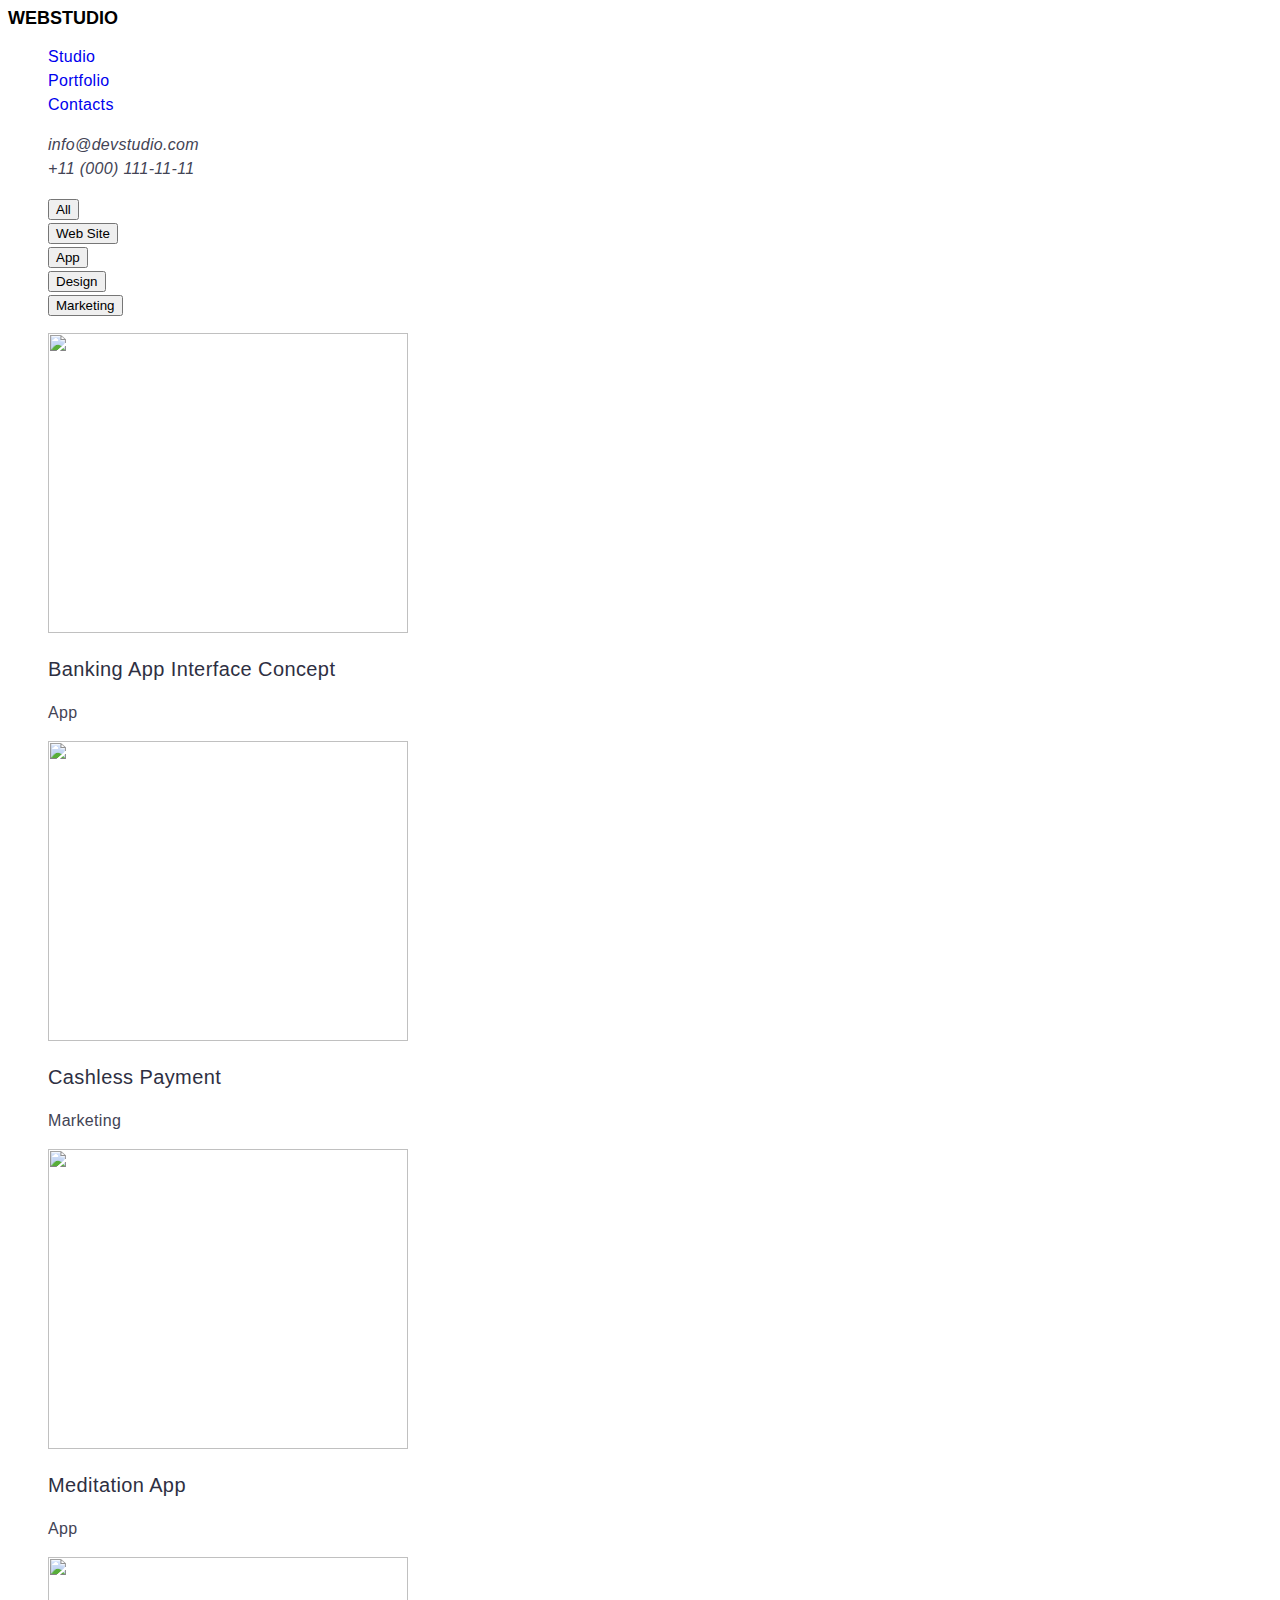
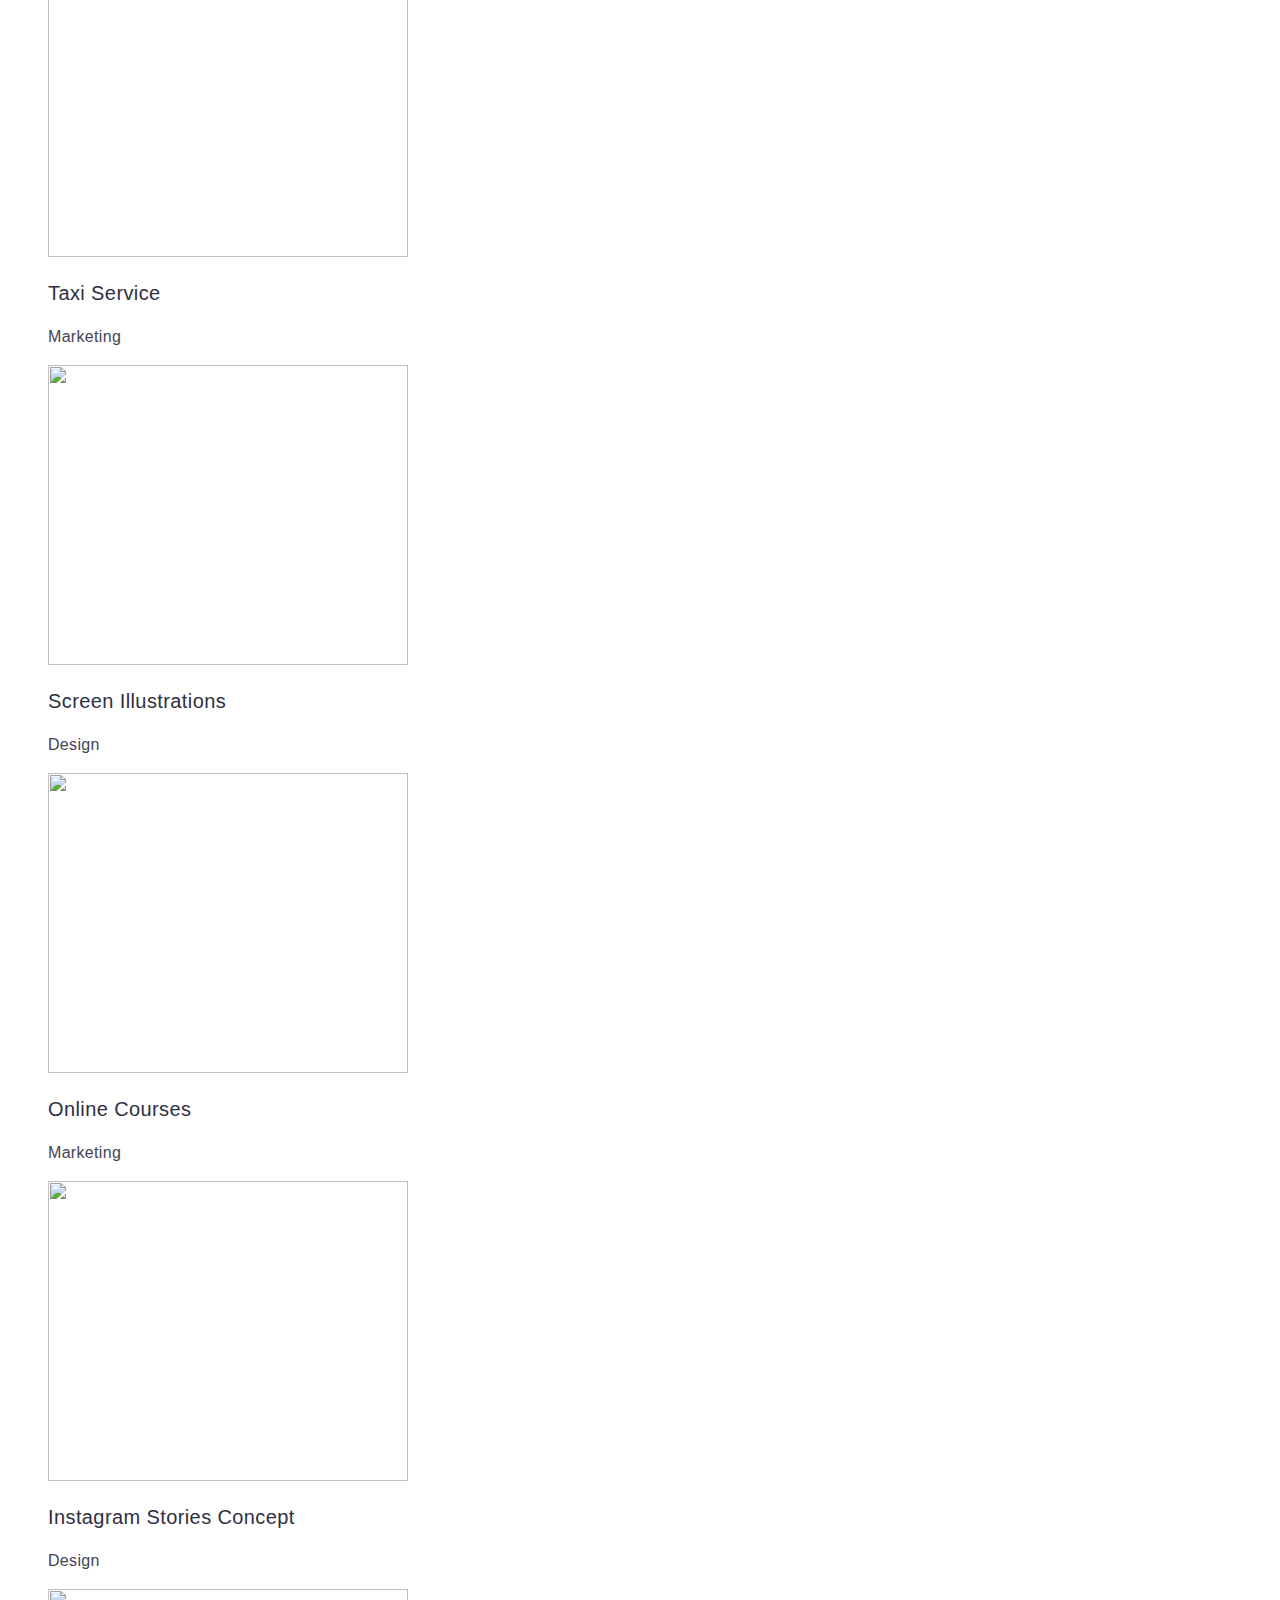
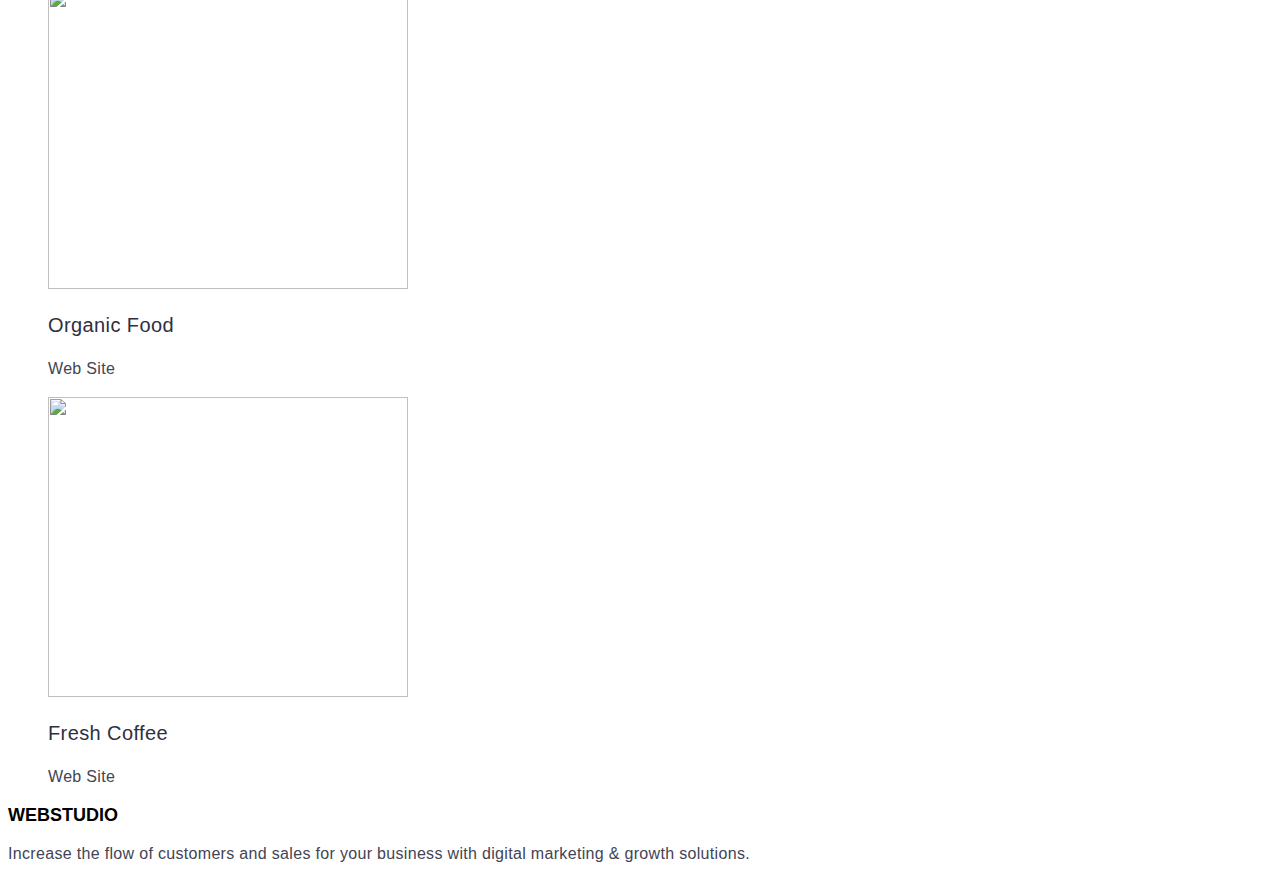
==== portfolio.html @ 717459e5 "finish1" ====
<!DOCTYPE html>
<html lang="en">

<head>
    <meta charset="UTF-8">
    <meta http-equiv="X-UA-Compatible" content="IE=edge">
    <meta name="viewport" content="width=device-width, initial-scale=1.0">
    <link rel="preconnect" href="https://fonts.googleapis.com">
    <link rel="preconnect" href="https://fonts.gstatic.com" crossorigin>
    <link
        href="https://fonts.googleapis.com/css2?family=Raleway:wght@800&ampfamily=Roboto:wght@400;500;700;900&ampdisplay=swap"
        rel="stylesheet">
    <link rel="stylesheet" href="./css/styles.css">
    <title>Web Studio</title>
</head>



<body>
    <header class="header">
        <nav class="header-navigation">
            <a href="./index.html" class="header-logo link"><span class="header-logo-span">WEB</span>STUDIO</a>
            <ul class="header-menu link">
                <li class="header-menu-item list "><a class="header-menu-link link" href="./index.html">Studio</a></li>
                <li class="header-menu-item list"><a class="header-menu-link link" href="./portfolio.html">Portfolio</a>
                </li>
                <li class="header-menu-item list"><a class="header-menu-link link" href="./index.html">Contacts</a></li>
            </ul>
        </nav>
        <address class="header-addres">
            <ul>
                <li class="header-addres-item list"><a class="header-addres-link link"
                        href="mailto:info@devstudio.com">info@devstudio.com</a></li>
                <li class="header-addres-item list"><a class="header-addres-link link" href="tel:+110001111111">+11
                        (000)
                        111-11-11</a></li>
            </ul>
        </address>

    </header>

    <main>
        <section class="port-navigation">
            <h2 hidden>Portfolio navigation</h2>
            <ul class="port-navigation-list">
                <li class="port-navigation-item list"><button type="button" class="port-navigation-button">All</button>
                </li>
                <li class="port-navigation-item list"><button type="button" class="port-navigation-button">Web
                        Site</button>
                </li>
                <li class="port-navigation-item list"><button type="button" class="port-navigation-button">App</button>
                </li>
                <li class="port-navigation-item list"><button type="button"
                        class="port-navigation-button">Design</button>
                </li>
                <li class="port-navigation-item list"><button type="button"
                        class="port-navigation-button">Marketing</button>
                </li>
            </ul>

        </section>

        <section class="port-avatar">
            <h2 hidden>Avatar</h2>
            <ul class="port-avatar-list">
                <li class="port-avatar-item list">
                    <img src="./images/imgport1.jpg" alt="" width="360" height="300">

                    <h3 class="port-avatar-title">Banking App Interface Concept</h3>
                    <p class="port-avatar-text">App</p>

                </li>
                <li class="port-avatar-item list">
                    <img src="./images/imgport2.jpg" alt="" width="360" height="300">

                    <h3 class="port-avatar-title">Cashless Payment</h3>
                    <p class="port-avatar-text">Marketing</p>

                </li>
                <li class="port-avatar-item list">
                    <img src="./images/imgport3.jpg" alt="" width="360" height="300">

                    <h3 class="port-avatar-title">Meditation App</h3>
                    <p class="port-avatar-text">App</p>

                </li>
                <li class="port-avatar-item list">
                    <img src="./images/imgport4.jpg" alt="" width="360" height="300">

                    <h3 class="port-avatar-title">Taxi Service</h3>
                    <p class="port-avatar-text">Marketing</p>

                </li>
                <li class="port-avatar-item list">
                    <img src="./images/imgport5.jpg" alt="" width="360" height="300">

                    <h3 class="port-avatar-title">Screen Illustrations</h3>
                    <p class="port-avatar-text">Design</p>

                </li>
                <li class="port-avatar-item list">
                    <img src="./images/imgport6.jpg" alt="" width="360" height="300">

                    <h3 class="port-avatar-title">Online Courses</h3>
                    <p class="port-avatar-text">Marketing</p>

                </li>
                <li class="port-avatar-item list">
                    <img src="./images/imgport7.jpg" alt="" width="360" height="300">

                    <h3 class="port-avatar-title">Instagram Stories Concept</h3>
                    <p class="port-avatar-text">Design</p>

                </li>
                <li class="port-avatar-item list">
                    <img src="./images/imgport8.jpg" alt="" width="360" height="300">

                    <h3 class="port-avatar-title">Organic Food</h3>
                    <p class="port-avatar-text">Web Site</p>

                </li>
                <li class="port-avatar-item list">
                    <img src="./images/imgport9.jpg" alt="" width="360" height="300">

                    <h3 class="port-avatar-title">Fresh Coffee</h3>
                    <p class="port-avatar-text">Web Site</p>

                </li>
            </ul>




        </section>

    </main>

    <footer class="footer">
        <a href="./index.html" class="footer-logo link"><span class="footer-logo-span">WEB</span>STUDIO</a>
        <p class="footer-text section-text">
            Increase the flow of customers and sales for your business with digital marketing & growth solutions.
        </p>
    </footer>
</body>

</html>
---- css/styles.css ----
:root {
  --title-color:color: #FFFFFF;
  --subtitle-color:color: #2E2F42;
  --portfolio-filters:color: #4D5AE5;
}


body {
  font-family: "Raleway", sans-serif;
  font-family: "Roboto", sans-serif;
}

.list {
  list-style-type: none;
}
.link {
  text-decoration: none;
}
.section-title {
  font-size: 36px;
  line-height: 1.11;
  letter-spacing: 0.02em;
  color: var(--subtitle-color);
}
.section-subtitle {
  font-weight: 500;
  font-size: 20px;
  line-height: 1.2;
  letter-spacing: 0.02em;
  color: var(--subtitle-color);
}
.section-text {
  font-weight: 400;
  font-size: 16px;
  line-height: 1.5;
  letter-spacing: 0.02em;
  color: #434455;
}
/**-------------HEADER--------------- */

.header-logo {
  font-weight: 800;
  font-size: 18px;
  line-height: 1.17;
  color: var(--subtitle-color);
}
.header-logo-span {
  font-weight: 800;
  font-size: 18px;
  line-height: 1.17;
  color: var(--portfolio-filters);
}
.header-menu-item {
  font-weight: 500;
  font-size: 16px;
  line-height: 1.5;
  letter-spacing: 0.02em;
  color: var(--subtitle-color);
}
.header-menu-item {
  font-weight: 500;
  font-size: 16px;
  line-height: 1.5;
  letter-spacing: 0.02em;
  color: var(--subtitle-color);
}
.header-addres-link {
  font-weight: 400;
  font-size: 16px;
  line-height: 1.5;
  letter-spacing: 0.02em;
  color: #434455;
}

/**------------HERO--------------- */

.hero-title {
  font-weight: 700;
  font-size: 56px;
  line-height: 1.07;
  color: var(--title-color);
}
.hero-button {
  font-weight: 500;
  font-size: 16px;
  line-height: 1.5;
  color: var(--title-color);
}

/**-------------ADVANTAGES-------------- */




/**-------------PRODUCTS-------------- */




/**-------------TEAM-------------- */




/**-------------FOOTER-------------- */
.footer-logo{
  font-weight: 800;
  font-size: 18px;
  line-height: 1.17;
  color: var(--subtitle-color);}

  .footer-logo-span{
   font-weight: 800;
  font-size: 18px;
  line-height: 1.17;
  color: var(--portfolio-filters); 
  }
/**---------------PORFOLIO-NAVIGATION-------------------*/

.port-navigation-item{
font-weight: 500;
font-size: 16px;
line-height:1.5;
letter-spacing: 0.04em;
color: var(--portfolio-filters);
}
.port-navigation-button:hover,
.port-navigation-button:focus{
  background: #404BBF;
box-shadow: 0px 3px 1px rgba(0, 0, 0, 0.1), 0px 2px 1px rgba(0, 0, 0, 0.08), 0px 2px 2px rgba(0, 0, 0, 0.12);
border-radius: 4px;
}

/**---------------PORFOLIO-AVATAR------------------*/
.port-avatar-title{
font-weight: 500;
font-size: 20px;
line-height: 1.2;
letter-spacing: 0.02em;
color: #2E2F42;

}
.port-avatar-text{
 font-weight: 400;
font-size: 16px;
line-height:1.5;
letter-spacing: 0.02em;
color: #434455; 
}
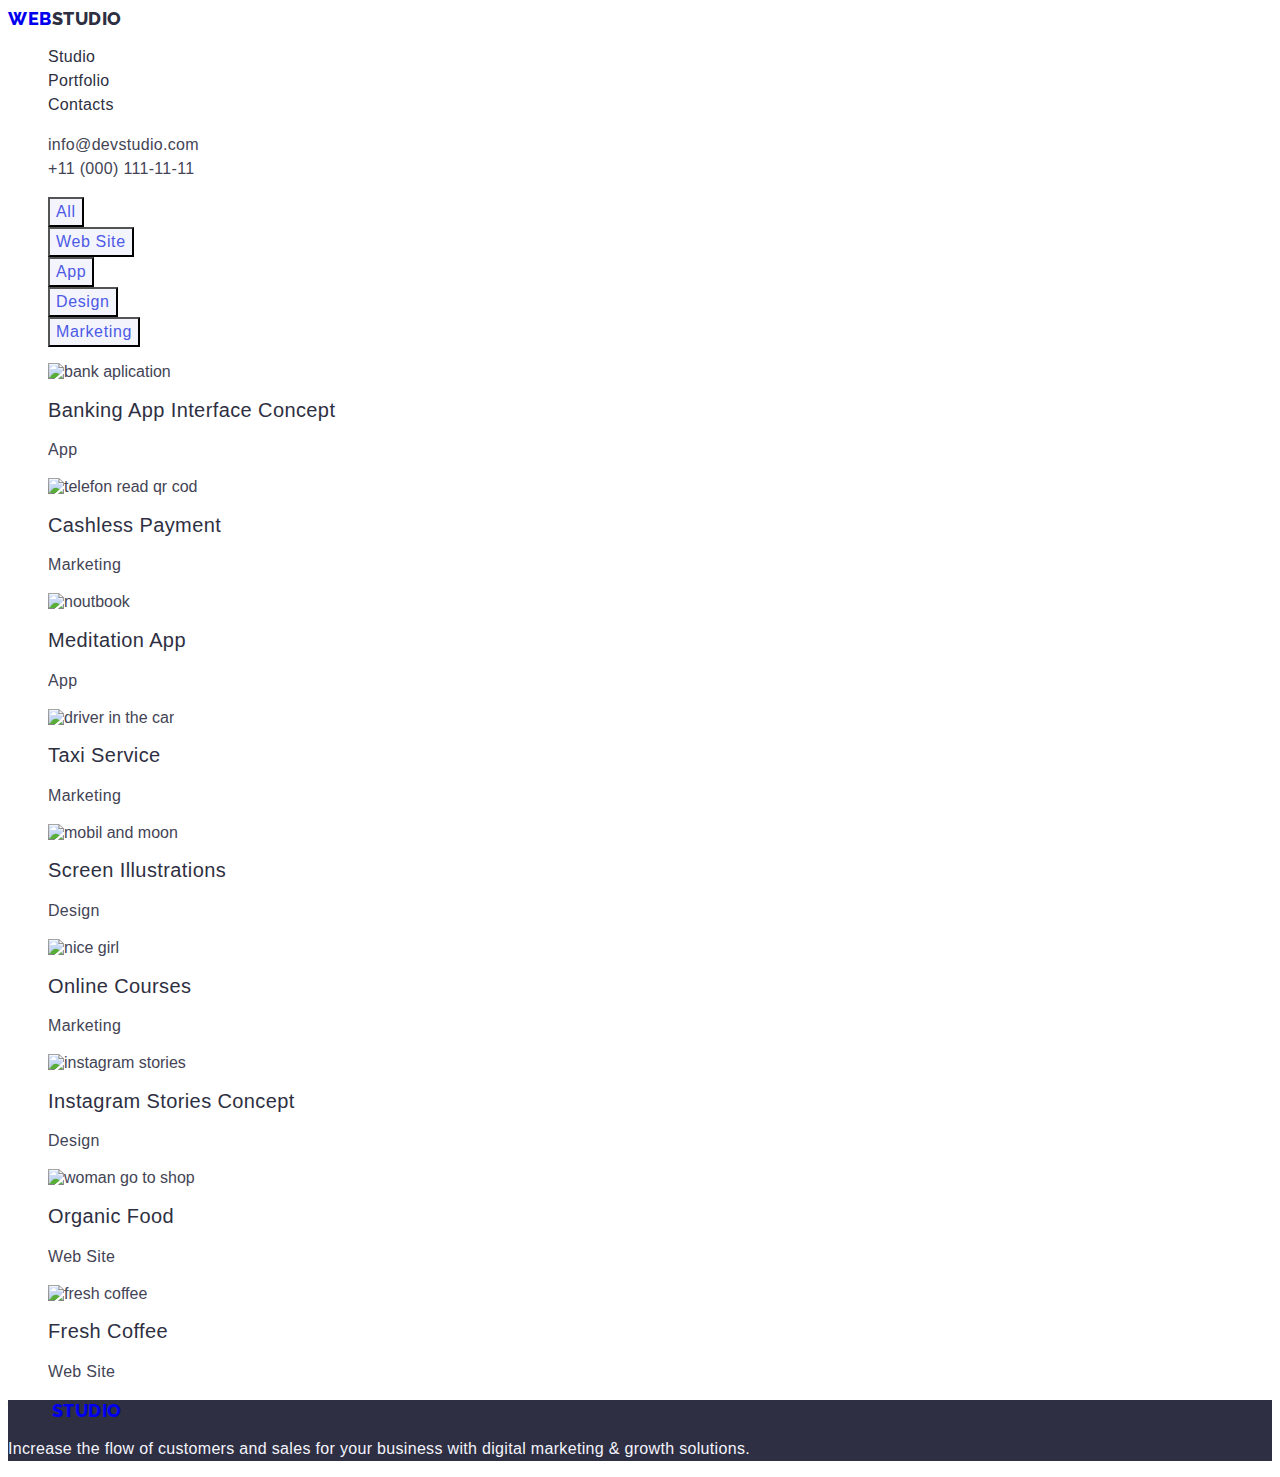
==== commit 406ba8d9: "finish2" ====
--- a/portfolio.html
+++ b/portfolio.html
@@ -16,19 +16,19 @@
 
 
 
-<body>
+<body class="body-portfolio">
     <header class="header">
         <nav class="header-navigation">
-            <a href="./index.html" class="header-logo link"><span class="header-logo-span">WEB</span>STUDIO</a>
-            <ul class="header-menu link">
+            <a href="./index.html" class="header-logo link">WEB<span class="header-logo-span">STUDIO</span></a>
+            <ul class="header-menu list">
                 <li class="header-menu-item list "><a class="header-menu-link link" href="./index.html">Studio</a></li>
                 <li class="header-menu-item list"><a class="header-menu-link link" href="./portfolio.html">Portfolio</a>
                 </li>
-                <li class="header-menu-item list"><a class="header-menu-link link" href="./index.html">Contacts</a></li>
+                <li class="header-menu-item list"><a class="header-menu-link link" href="">Contacts</a></li>
             </ul>
         </nav>
         <address class="header-addres">
-            <ul>
+            <ul class="header-addres-list list">
                 <li class="header-addres-item list"><a class="header-addres-link link"
                         href="mailto:info@devstudio.com">info@devstudio.com</a></li>
                 <li class="header-addres-item list"><a class="header-addres-link link" href="tel:+110001111111">+11
@@ -40,9 +40,9 @@
     </header>
 
     <main>
-        <section class="port-navigation">
-            <h2 hidden>Portfolio navigation</h2>
-            <ul class="port-navigation-list">
+        <section class="portfolio">
+            <h1 hidden>Portfolio</h1>
+            <ul class="port-navigation-list list">
                 <li class="port-navigation-item list"><button type="button" class="port-navigation-button">All</button>
                 </li>
                 <li class="port-navigation-item list"><button type="button" class="port-navigation-button">Web
@@ -58,71 +58,67 @@
                 </li>
             </ul>
 
-        </section>
+            <ul class="port-avatar-list list">
+                <li class="port-avatar-item link">
+                    <img src="./images/imgport1.jpg" alt="bank aplication" width="360" height="300">
 
-        <section class="port-avatar">
-            <h2 hidden>Avatar</h2>
-            <ul class="port-avatar-list">
-                <li class="port-avatar-item list">
-                    <img src="./images/imgport1.jpg" alt="" width="360" height="300">
-
-                    <h3 class="port-avatar-title">Banking App Interface Concept</h3>
+                    <h2 class="port-avatar-title">Banking App Interface Concept</h2>
                     <p class="port-avatar-text">App</p>
 
                 </li>
-                <li class="port-avatar-item list">
-                    <img src="./images/imgport2.jpg" alt="" width="360" height="300">
+                <li class="port-avatar-item link">
+                    <img src="./images/imgport2.jpg" alt="telefon read qr cod" width="360" height="300">
 
-                    <h3 class="port-avatar-title">Cashless Payment</h3>
+                    <h2 class="port-avatar-title">Cashless Payment</h2>
                     <p class="port-avatar-text">Marketing</p>
 
                 </li>
-                <li class="port-avatar-item list">
-                    <img src="./images/imgport3.jpg" alt="" width="360" height="300">
+                <li class="port-avatar-item link">
+                    <img src="./images/imgport3.jpg" alt="noutbook" width="360" height="300">
 
-                    <h3 class="port-avatar-title">Meditation App</h3>
+                    <h2 class="port-avatar-title">Meditation App</h2>
                     <p class="port-avatar-text">App</p>
 
                 </li>
-                <li class="port-avatar-item list">
-                    <img src="./images/imgport4.jpg" alt="" width="360" height="300">
+                <li class="port-avatar-item link">
+                    <img src="./images/imgport4.jpg" alt="driver in the car" width="360" height="300">
 
-                    <h3 class="port-avatar-title">Taxi Service</h3>
+                    <h2 class="port-avatar-title">Taxi Service</h2>
                     <p class="port-avatar-text">Marketing</p>
 
                 </li>
-                <li class="port-avatar-item list">
-                    <img src="./images/imgport5.jpg" alt="" width="360" height="300">
+                <li class="port-avatar-item link">
+                    <img src="./images/imgport5.jpg" alt="mobil and moon" width="360" height="300">
 
-                    <h3 class="port-avatar-title">Screen Illustrations</h3>
+                    <h2 class="port-avatar-title">Screen Illustrations</h2>
                     <p class="port-avatar-text">Design</p>
 
                 </li>
-                <li class="port-avatar-item list">
-                    <img src="./images/imgport6.jpg" alt="" width="360" height="300">
+                <li class="port-avatar-item link">
+                    <img src="./images/imgport6.jpg" alt="nice girl" width="360" height="300">
 
-                    <h3 class="port-avatar-title">Online Courses</h3>
+                    <h2 class="port-avatar-title">Online Courses</h2>
                     <p class="port-avatar-text">Marketing</p>
 
                 </li>
-                <li class="port-avatar-item list">
-                    <img src="./images/imgport7.jpg" alt="" width="360" height="300">
+                <li class="port-avatar-item link">
+                    <img src="./images/imgport7.jpg" alt="instagram stories" width="360" height="300">
 
-                    <h3 class="port-avatar-title">Instagram Stories Concept</h3>
+                    <h2 class="port-avatar-title">Instagram Stories Concept</h2>
                     <p class="port-avatar-text">Design</p>
 
                 </li>
-                <li class="port-avatar-item list">
-                    <img src="./images/imgport8.jpg" alt="" width="360" height="300">
+                <li class="port-avatar-item link">
+                    <img src="./images/imgport8.jpg" alt="woman go to shop" width="360" height="300">
 
-                    <h3 class="port-avatar-title">Organic Food</h3>
+                    <h2 class="port-avatar-title">Organic Food</h2>
                     <p class="port-avatar-text">Web Site</p>
 
                 </li>
-                <li class="port-avatar-item list">
-                    <img src="./images/imgport9.jpg" alt="" width="360" height="300">
+                <li class="port-avatar-item link">
+                    <img src="./images/imgport9.jpg" alt="fresh coffee" width="360" height="300">
 
-                    <h3 class="port-avatar-title">Fresh Coffee</h3>
+                    <h2 class="port-avatar-title">Fresh Coffee</h2>
                     <p class="port-avatar-text">Web Site</p>
 
                 </li>
@@ -137,7 +133,7 @@
 
     <footer class="footer">
         <a href="./index.html" class="footer-logo link"><span class="footer-logo-span">WEB</span>STUDIO</a>
-        <p class="footer-text section-text">
+        <p class="footer-text">
             Increase the flow of customers and sales for your business with digital marketing & growth solutions.
         </p>
     </footer>
--- a/css/styles.css
+++ b/css/styles.css
@@ -1,13 +1,16 @@
 :root {
-  --title-color:color: #FFFFFF;
-  --subtitle-color:color: #2E2F42;
-  --portfolio-filters:color: #4D5AE5;
+  --title-color: #ffffff;
+  --subtitle-color: #2e2f42;
+  --portfolio-filters: #4d5ae5;
+  --button-background-color: #f4f4fd;
+  --litle-text: #434455;
 }
 
-
-body {
+.body-studio {
   font-family: "Raleway", sans-serif;
   font-family: "Roboto", sans-serif;
+  color: var(--litle-text);
+  background-color: var(--title-color);
 }
 
 .list {
@@ -17,6 +20,8 @@
   text-decoration: none;
 }
 .section-title {
+  text-transform: capitalize;
+  text-align: center;
   font-size: 36px;
   line-height: 1.11;
   letter-spacing: 0.02em;
@@ -34,28 +39,43 @@
   font-size: 16px;
   line-height: 1.5;
   letter-spacing: 0.02em;
-  color: #434455;
+  color: var(--litle-text);
 }
 /**-------------HEADER--------------- */
 
 .header-logo {
+  font-family: "Raleway", sans-serif;
+  font-weight: 800;
+  font-size: 18px;
+  line-height: 1.17;
+  color: var(#4d5ae5);
+  letter-spacing: 0.03em;
+  text-transform: uppercase;
+}
+.header-logo-span {
   font-weight: 800;
   font-size: 18px;
   line-height: 1.17;
   color: var(--subtitle-color);
 }
-.header-logo-span {
-  font-weight: 800;
-  font-size: 18px;
-  line-height: 1.17;
-  color: var(--portfolio-filters);
-}
-.header-menu-item {
+.header-menu-link {
   font-weight: 500;
   font-size: 16px;
   line-height: 1.5;
   letter-spacing: 0.02em;
   color: var(--subtitle-color);
+}
+.header-menu-link:hover,
+.header-menu-link:focus {
+  color: #404bbf;
+}
+
+.header-addres {
+  font-style: normal;
+}
+.header-addres-link:hover,
+.header-addres-link:focus {
+  color: #404bbf;
 }
 .header-menu-item {
   font-weight: 500;
@@ -69,84 +89,105 @@
   font-size: 16px;
   line-height: 1.5;
   letter-spacing: 0.02em;
-  color: #434455;
+  color: var(--litle-text);
 }
 
 /**------------HERO--------------- */
-
+.hero {
+  background-color: var(--subtitle-color);
+}
 .hero-title {
   font-weight: 700;
   font-size: 56px;
   line-height: 1.07;
-  color: var(--title-color);
+  text-align: center;
+  letter-spacing: 0.02em;
+  color: #ffffff;
 }
 .hero-button {
+  font-family: "Roboto", sans-serif;
   font-weight: 500;
   font-size: 16px;
   line-height: 1.5;
-  color: var(--title-color);
+  letter-spacing: 0.04em;
+  cursor: pointer;
+  color: #ffffff;
+  background-color: #4d5ae5;
 }
 
+.hero-button:hover,
+.hero-button:focus {
+  background-color: #404bbf;
+}
 /**-------------ADVANTAGES-------------- */
-
-
-
 
 /**-------------PRODUCTS-------------- */
 
-
-
-
 /**-------------TEAM-------------- */
-
-
-
+.team {
+  background-color: #f4f4fd;
+}
 
 /**-------------FOOTER-------------- */
-.footer-logo{
+.footer {
+  background-color: var(--subtitle-color);
+}
+.footer-text {
+  font-weight: 400;
+  font-size: 16px;
+  line-height: 1.5;
+  letter-spacing: 0.02em;
+  color: #f4f4fd;
+}
+.footer-logo {
+  font-family: "Raleway", sans-serif;
   font-weight: 800;
   font-size: 18px;
   line-height: 1.17;
-  color: var(--subtitle-color);}
-
-  .footer-logo-span{
-   font-weight: 800;
+  color: var(#4d5ae5);
+  letter-spacing: 0.03em;
+  text-transform: uppercase;
+}
+.footer-logo-span {
+  font-weight: 800;
   font-size: 18px;
   line-height: 1.17;
-  color: var(--portfolio-filters); 
-  }
+  color: var(--subtitle-color);
+}
 /**---------------PORFOLIO-NAVIGATION-------------------*/
+.body-portfolio {
+  font-family: "Roboto", sans-serif;
+  color: var(--litle-text);
+}
 
-.port-navigation-item{
-font-weight: 500;
-font-size: 16px;
-line-height:1.5;
-letter-spacing: 0.04em;
-color: var(--portfolio-filters);
+.port-navigation-button {
+  font-family: "Roboto", sans-serif;
+  font-weight: 500;
+  font-size: 16px;
+  line-height: 1.5;
+  letter-spacing: 0.04em;
+  color: var(--portfolio-filters);
+  background-color: var(--button-background-color);
+  cursor: pointer;
 }
 .port-navigation-button:hover,
-.port-navigation-button:focus{
-  background: #404BBF;
-box-shadow: 0px 3px 1px rgba(0, 0, 0, 0.1), 0px 2px 1px rgba(0, 0, 0, 0.08), 0px 2px 2px rgba(0, 0, 0, 0.12);
-border-radius: 4px;
+.port-navigation-button:focus {
+  color: #ffffff;
+  background: #404bbf;
 }
 
 /**---------------PORFOLIO-AVATAR------------------*/
-.port-avatar-title{
-font-weight: 500;
-font-size: 20px;
-line-height: 1.2;
-letter-spacing: 0.02em;
-color: #2E2F42;
-
+.port-avatar-title {
+  font-weight: 500;
+  font-size: 20px;
+  line-height: 1.2;
+  letter-spacing: 0.02em;
+  color: var(--subtitle-color);
 }
-.port-avatar-text{
- font-weight: 400;
-font-size: 16px;
-line-height:1.5;
-letter-spacing: 0.02em;
-color: #434455; 
+.port-avatar-text {
+  font-weight: 400;
+  font-size: 16px;
+  line-height: 1.5;
+  letter-spacing: 0.02em;
+  color: var(--litle-text);
 }
-
-
-
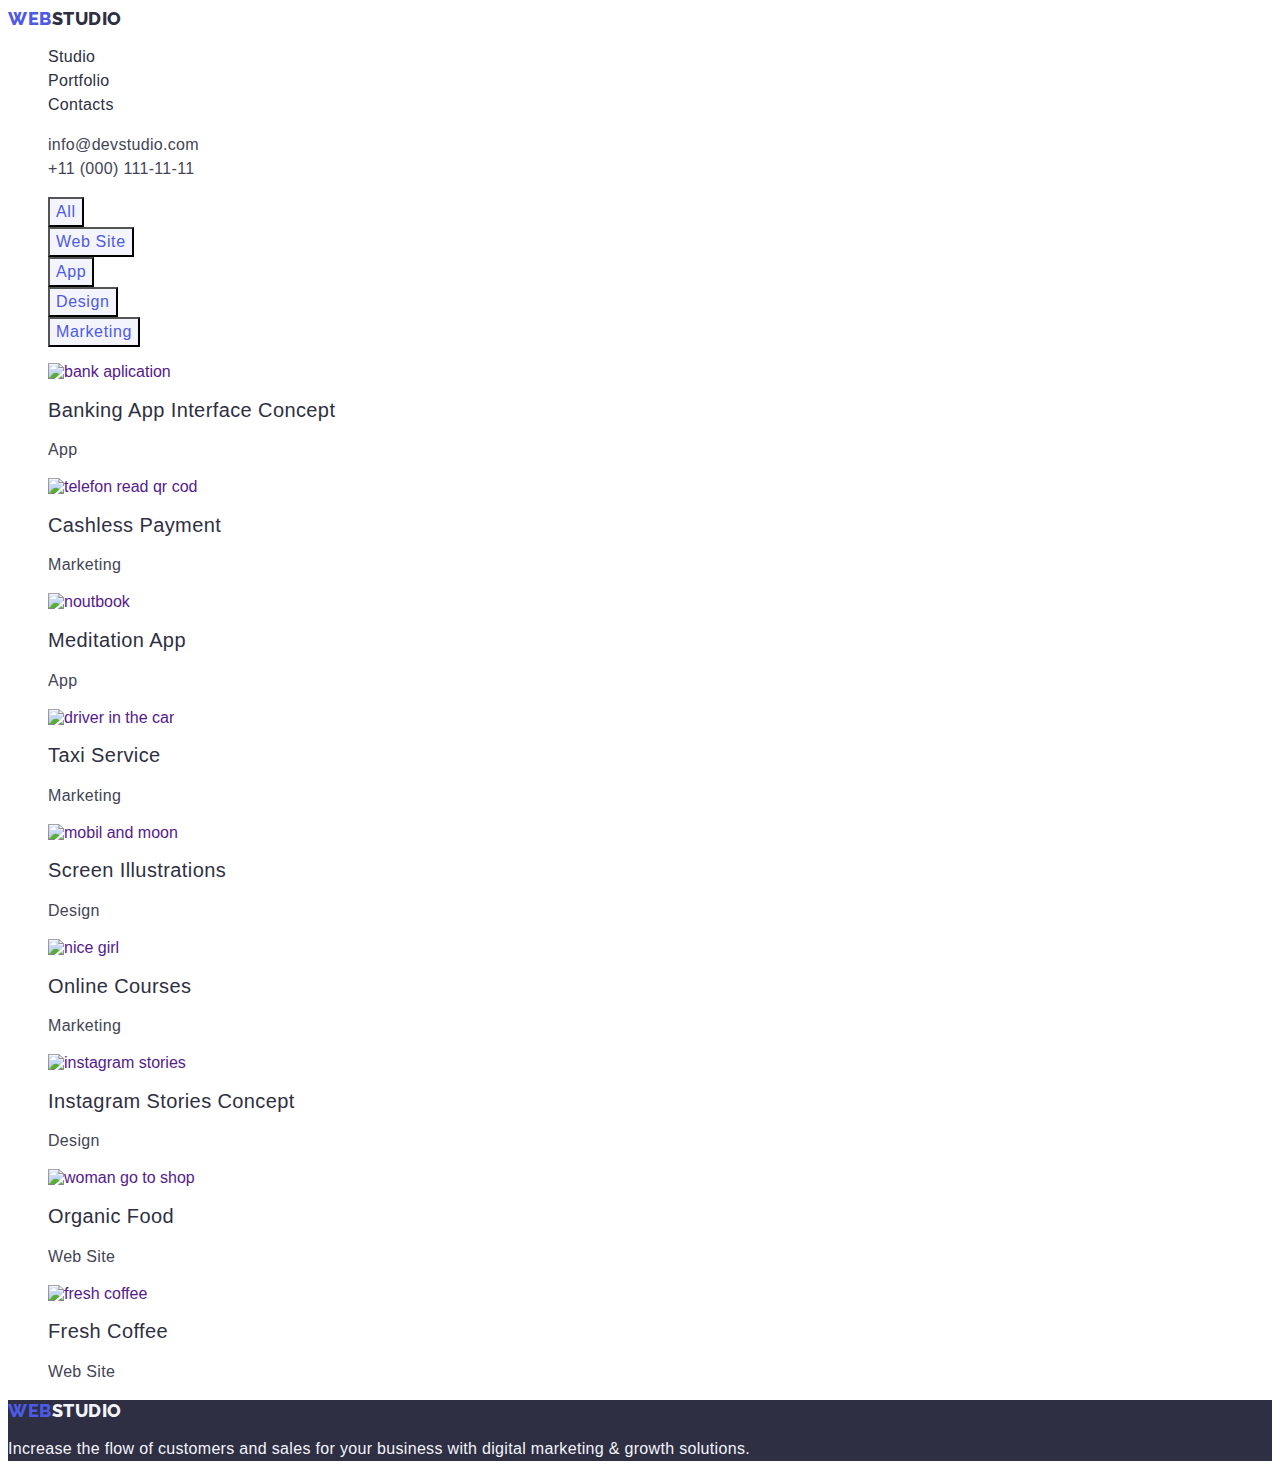
==== commit a6a4c1e0: "finish3" ====
--- a/portfolio.html
+++ b/portfolio.html
@@ -59,72 +59,80 @@
             </ul>
 
             <ul class="port-avatar-list list">
-                <li class="port-avatar-item link">
-                    <img src="./images/imgport1.jpg" alt="bank aplication" width="360" height="300">
+                <li class="port-avatar-item">
+                    <a class="portfolio-link link" href="">
+                        <img src="./images/imgport1.jpg" alt="bank aplication" width="360" height="300">
 
-                    <h2 class="port-avatar-title">Banking App Interface Concept</h2>
-                    <p class="port-avatar-text">App</p>
+                        <h2 class="port-avatar-title">Banking App Interface Concept</h2>
+                        <p class="port-avatar-text">App</p>
 
+                    </a>
                 </li>
-                <li class="port-avatar-item link">
-                    <img src="./images/imgport2.jpg" alt="telefon read qr cod" width="360" height="300">
+                <liclass="port-avatar-item">
+                    <a class="portfolio-link link" href="">
+                        <img src="./images/imgport2.jpg" alt="telefon read qr cod" width="360" height="300">
 
-                    <h2 class="port-avatar-title">Cashless Payment</h2>
-                    <p class="port-avatar-text">Marketing</p>
+                        <h2 class="port-avatar-title">Cashless Payment</h2>
+                        <p class="port-avatar-text">Marketing</p>
+                    </a>
+                    </li>
+                    <li class="port-avatar-item">
+                        <a class="portfolio-link link" href="">
+                            <img src="./images/imgport3.jpg" alt="noutbook" width="360" height="300">
 
-                </li>
-                <li class="port-avatar-item link">
-                    <img src="./images/imgport3.jpg" alt="noutbook" width="360" height="300">
+                            <h2 class="port-avatar-title">Meditation App</h2>
+                            <p class="port-avatar-text">App</p>
+                        </a>
+                        </liclass=>
+                    <li class="port-avatar-item">
+                        <a class="portfolio-link link" href="">
+                            <img src="./images/imgport4.jpg" alt="driver in the car" width="360" height="300">
 
-                    <h2 class="port-avatar-title">Meditation App</h2>
-                    <p class="port-avatar-text">App</p>
+                            <h2 class="port-avatar-title">Taxi Service</h2>
+                            <p class="port-avatar-text">Marketing</p>
+                        </a>
+                    </li>
+                    <liclass="port-avatar-item">
+                        <a class="portfolio-link link" href="">
+                            <img src="./images/imgport5.jpg" alt="mobil and moon" width="360" height="300">
 
-                </li>
-                <li class="port-avatar-item link">
-                    <img src="./images/imgport4.jpg" alt="driver in the car" width="360" height="300">
+                            <h2 class="port-avatar-title">Screen Illustrations</h2>
+                            <p class="port-avatar-text">Design</p>
+                        </a>
+                        </li>
+                        <li class="port-avatar-item">
+                            <a class="portfolio-link link" href="">
+                                <img src="./images/imgport6.jpg" alt="nice girl" width="360" height="300">
 
-                    <h2 class="port-avatar-title">Taxi Service</h2>
-                    <p class="port-avatar-text">Marketing</p>
+                                <h2 class="port-avatar-title">Online Courses</h2>
+                                <p class="port-avatar-text">Marketing</p>
+                            </a>
+                            </liclass=>
+                            <liclass="port-avatar-item">
+                                <a class="portfolio-link link" href="">
+                                    <img src="./images/imgport7.jpg" alt="instagram stories" width="360" height="300">
 
-                </li>
-                <li class="port-avatar-item link">
-                    <img src="./images/imgport5.jpg" alt="mobil and moon" width="360" height="300">
+                                    <h2 class="port-avatar-title">Instagram Stories Concept</h2>
+                                    <p class="port-avatar-text">Design</p>
+                                </a>
+                        </li>
+                        <li class="port-avatar-item">
+                            <a class="portfolio-link link" href="">
+                                <img src="./images/imgport8.jpg" alt="woman go to shop" width="360" height="300">
 
-                    <h2 class="port-avatar-title">Screen Illustrations</h2>
-                    <p class="port-avatar-text">Design</p>
+                                <h2 class="port-avatar-title">Organic Food</h2>
+                                <p class="port-avatar-text">Web Site</p>
+                            </a>
+                            </liclass=>
+                        <li class="port-avatar-item">
+                            <a class="portfolio-link link" href="">
+                                <img src="./images/imgport9.jpg" alt="fresh coffee" width="360" height="300">
 
-                </li>
-                <li class="port-avatar-item link">
-                    <img src="./images/imgport6.jpg" alt="nice girl" width="360" height="300">
-
-                    <h2 class="port-avatar-title">Online Courses</h2>
-                    <p class="port-avatar-text">Marketing</p>
-
-                </li>
-                <li class="port-avatar-item link">
-                    <img src="./images/imgport7.jpg" alt="instagram stories" width="360" height="300">
-
-                    <h2 class="port-avatar-title">Instagram Stories Concept</h2>
-                    <p class="port-avatar-text">Design</p>
-
-                </li>
-                <li class="port-avatar-item link">
-                    <img src="./images/imgport8.jpg" alt="woman go to shop" width="360" height="300">
-
-                    <h2 class="port-avatar-title">Organic Food</h2>
-                    <p class="port-avatar-text">Web Site</p>
-
-                </li>
-                <li class="port-avatar-item link">
-                    <img src="./images/imgport9.jpg" alt="fresh coffee" width="360" height="300">
-
-                    <h2 class="port-avatar-title">Fresh Coffee</h2>
-                    <p class="port-avatar-text">Web Site</p>
-
-                </li>
+                                <h2 class="port-avatar-title">Fresh Coffee</h2>
+                                <p class="port-avatar-text">Web Site</p>
+                            </a>
+                        </li>
             </ul>
-
-
 
 
         </section>
@@ -132,7 +140,7 @@
     </main>
 
     <footer class="footer">
-        <a href="./index.html" class="footer-logo link"><span class="footer-logo-span">WEB</span>STUDIO</a>
+        <a href="./index.html" class="footer-logo link">WEB<span class="footer-logo-span">STUDIO</span></a>
         <p class="footer-text">
             Increase the flow of customers and sales for your business with digital marketing & growth solutions.
         </p>
--- a/css/styles.css
+++ b/css/styles.css
@@ -48,7 +48,7 @@
   font-weight: 800;
   font-size: 18px;
   line-height: 1.17;
-  color: var(#4d5ae5);
+  color: var(--portfolio-filters);
   letter-spacing: 0.03em;
   text-transform: uppercase;
 }
@@ -124,6 +124,9 @@
 /**-------------PRODUCTS-------------- */
 
 /**-------------TEAM-------------- */
+.team-item {
+  background-color: #ffffff;
+}
 .team {
   background-color: #f4f4fd;
 }
@@ -144,7 +147,7 @@
   font-weight: 800;
   font-size: 18px;
   line-height: 1.17;
-  color: var(#4d5ae5);
+  color: var(--portfolio-filters);
   letter-spacing: 0.03em;
   text-transform: uppercase;
 }
@@ -152,7 +155,7 @@
   font-weight: 800;
   font-size: 18px;
   line-height: 1.17;
-  color: var(--subtitle-color);
+  color: #f4f4fd;
 }
 /**---------------PORFOLIO-NAVIGATION-------------------*/
 .body-portfolio {
@@ -185,7 +188,6 @@
   color: var(--subtitle-color);
 }
 .port-avatar-text {
-  font-weight: 400;
   font-size: 16px;
   line-height: 1.5;
   letter-spacing: 0.02em;
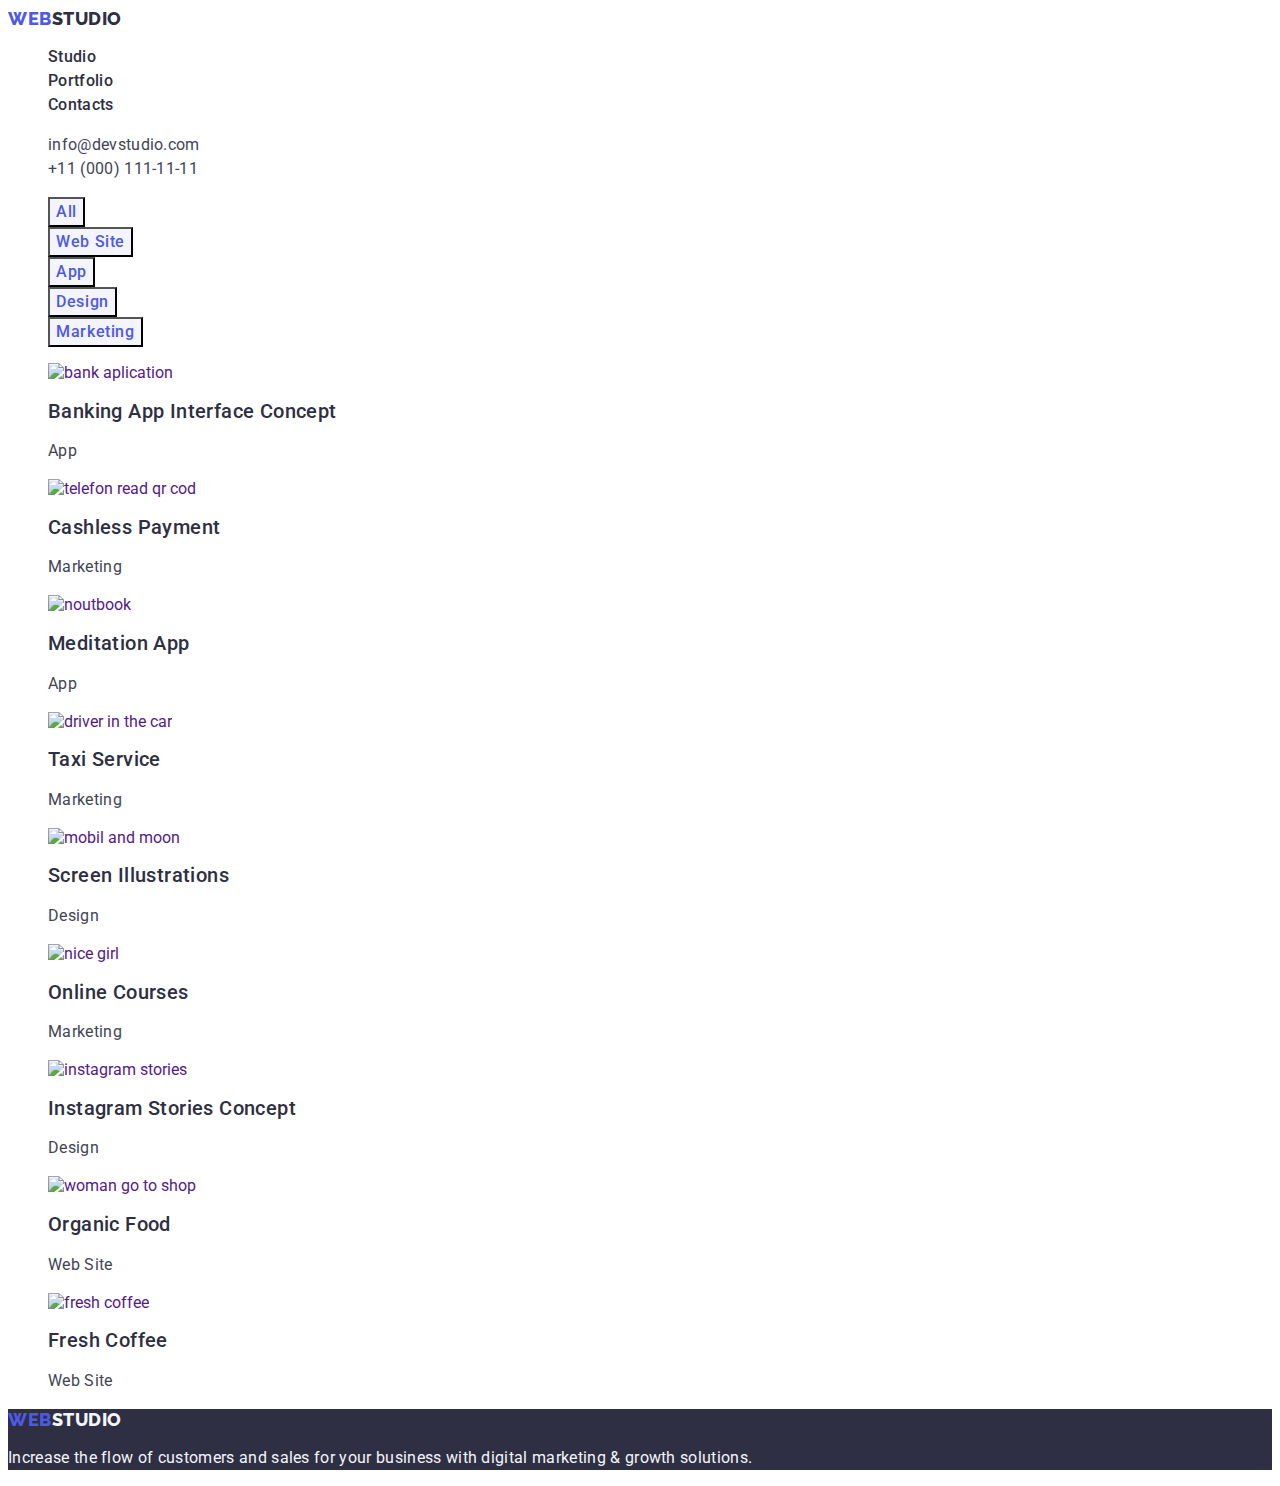
==== commit 95f67816: "finash6" ====
--- a/portfolio.html
+++ b/portfolio.html
@@ -8,7 +8,7 @@
     <link rel="preconnect" href="https://fonts.googleapis.com">
     <link rel="preconnect" href="https://fonts.gstatic.com" crossorigin>
     <link
-        href="https://fonts.googleapis.com/css2?family=Raleway:wght@800&ampfamily=Roboto:wght@400;500;700;900&ampdisplay=swap"
+        href="https://fonts.googleapis.com/css2?family=Raleway:wght@800&family=Roboto:wght@400;500;700;900&display=swap"
         rel="stylesheet">
     <link rel="stylesheet" href="./css/styles.css">
     <title>Web Studio</title>
@@ -19,7 +19,7 @@
 <body class="body-portfolio">
     <header class="header">
         <nav class="header-navigation">
-            <a href="./index.html" class="header-logo link">WEB<span class="header-logo-span">STUDIO</span></a>
+            <a href="./index.html" class="header-logo link">Web<span class="header-logo-span">Studio</span></a>
             <ul class="header-menu list">
                 <li class="header-menu-item list "><a class="header-menu-link link" href="./index.html">Studio</a></li>
                 <li class="header-menu-item list"><a class="header-menu-link link" href="./portfolio.html">Portfolio</a>
@@ -68,70 +68,70 @@
 
                     </a>
                 </li>
-                <liclass="port-avatar-item">
+                <li class="port-avatar-item">
                     <a class="portfolio-link link" href="">
                         <img src="./images/imgport2.jpg" alt="telefon read qr cod" width="360" height="300">
 
                         <h2 class="port-avatar-title">Cashless Payment</h2>
                         <p class="port-avatar-text">Marketing</p>
                     </a>
-                    </li>
-                    <li class="port-avatar-item">
-                        <a class="portfolio-link link" href="">
-                            <img src="./images/imgport3.jpg" alt="noutbook" width="360" height="300">
+                </li>
+                <li class="port-avatar-item">
+                    <a class="portfolio-link link" href="">
+                        <img src="./images/imgport3.jpg" alt="noutbook" width="360" height="300">
 
-                            <h2 class="port-avatar-title">Meditation App</h2>
-                            <p class="port-avatar-text">App</p>
-                        </a>
-                        </liclass=>
-                    <li class="port-avatar-item">
-                        <a class="portfolio-link link" href="">
-                            <img src="./images/imgport4.jpg" alt="driver in the car" width="360" height="300">
+                        <h2 class="port-avatar-title">Meditation App</h2>
+                        <p class="port-avatar-text">App</p>
+                    </a>
+                </li>
+                <li class="port-avatar-item">
+                    <a class="portfolio-link link" href="">
+                        <img src="./images/imgport4.jpg" alt="driver in the car" width="360" height="300">
 
-                            <h2 class="port-avatar-title">Taxi Service</h2>
-                            <p class="port-avatar-text">Marketing</p>
-                        </a>
-                    </li>
-                    <liclass="port-avatar-item">
-                        <a class="portfolio-link link" href="">
-                            <img src="./images/imgport5.jpg" alt="mobil and moon" width="360" height="300">
+                        <h2 class="port-avatar-title">Taxi Service</h2>
+                        <p class="port-avatar-text">Marketing</p>
+                    </a>
+                </li>
+                <li class="port-avatar-item">
+                    <a class="portfolio-link link" href="">
+                        <img src="./images/imgport5.jpg" alt="mobil and moon" width="360" height="300">
 
-                            <h2 class="port-avatar-title">Screen Illustrations</h2>
-                            <p class="port-avatar-text">Design</p>
-                        </a>
-                        </li>
-                        <li class="port-avatar-item">
-                            <a class="portfolio-link link" href="">
-                                <img src="./images/imgport6.jpg" alt="nice girl" width="360" height="300">
+                        <h2 class="port-avatar-title">Screen Illustrations</h2>
+                        <p class="port-avatar-text">Design</p>
+                    </a>
+                </li>
+                <li class="port-avatar-item">
+                    <a class="portfolio-link link" href="">
+                        <img src="./images/imgport6.jpg" alt="nice girl" width="360" height="300">
 
-                                <h2 class="port-avatar-title">Online Courses</h2>
-                                <p class="port-avatar-text">Marketing</p>
-                            </a>
-                            </liclass=>
-                            <liclass="port-avatar-item">
-                                <a class="portfolio-link link" href="">
-                                    <img src="./images/imgport7.jpg" alt="instagram stories" width="360" height="300">
+                        <h2 class="port-avatar-title">Online Courses</h2>
+                        <p class="port-avatar-text">Marketing</p>
+                    </a>
+                </li>
+                <li class="port-avatar-item">
+                    <a class="portfolio-link link" href="">
+                        <img src="./images/imgport7.jpg" alt="instagram stories" width="360" height="300">
 
-                                    <h2 class="port-avatar-title">Instagram Stories Concept</h2>
-                                    <p class="port-avatar-text">Design</p>
-                                </a>
-                        </li>
-                        <li class="port-avatar-item">
-                            <a class="portfolio-link link" href="">
-                                <img src="./images/imgport8.jpg" alt="woman go to shop" width="360" height="300">
+                        <h2 class="port-avatar-title">Instagram Stories Concept</h2>
+                        <p class="port-avatar-text">Design</p>
+                    </a>
+                </li>
+                <li class="port-avatar-item">
+                    <a class="portfolio-link link" href="">
+                        <img src="./images/imgport8.jpg" alt="woman go to shop" width="360" height="300">
 
-                                <h2 class="port-avatar-title">Organic Food</h2>
-                                <p class="port-avatar-text">Web Site</p>
-                            </a>
-                            </liclass=>
-                        <li class="port-avatar-item">
-                            <a class="portfolio-link link" href="">
-                                <img src="./images/imgport9.jpg" alt="fresh coffee" width="360" height="300">
+                        <h2 class="port-avatar-title">Organic Food</h2>
+                        <p class="port-avatar-text">Web Site</p>
+                    </a>
+                </li>
+                <li class="port-avatar-item">
+                    <a class="portfolio-link link" href="">
+                        <img src="./images/imgport9.jpg" alt="fresh coffee" width="360" height="300">
 
-                                <h2 class="port-avatar-title">Fresh Coffee</h2>
-                                <p class="port-avatar-text">Web Site</p>
-                            </a>
-                        </li>
+                        <h2 class="port-avatar-title">Fresh Coffee</h2>
+                        <p class="port-avatar-text">Web Site</p>
+                    </a>
+                </li>
             </ul>
 
 
@@ -140,7 +140,7 @@
     </main>
 
     <footer class="footer">
-        <a href="./index.html" class="footer-logo link">WEB<span class="footer-logo-span">STUDIO</span></a>
+        <a href="./index.html" class="footer-logo link">Web<span class="footer-logo-span">Studio</span></a>
         <p class="footer-text">
             Increase the flow of customers and sales for your business with digital marketing & growth solutions.
         </p>
--- a/css/styles.css
+++ b/css/styles.css
@@ -6,7 +6,7 @@
   --litle-text: #434455;
 }
 
-.body-studio {
+body {
   font-family: "Raleway", sans-serif;
   font-family: "Roboto", sans-serif;
   color: var(--litle-text);
